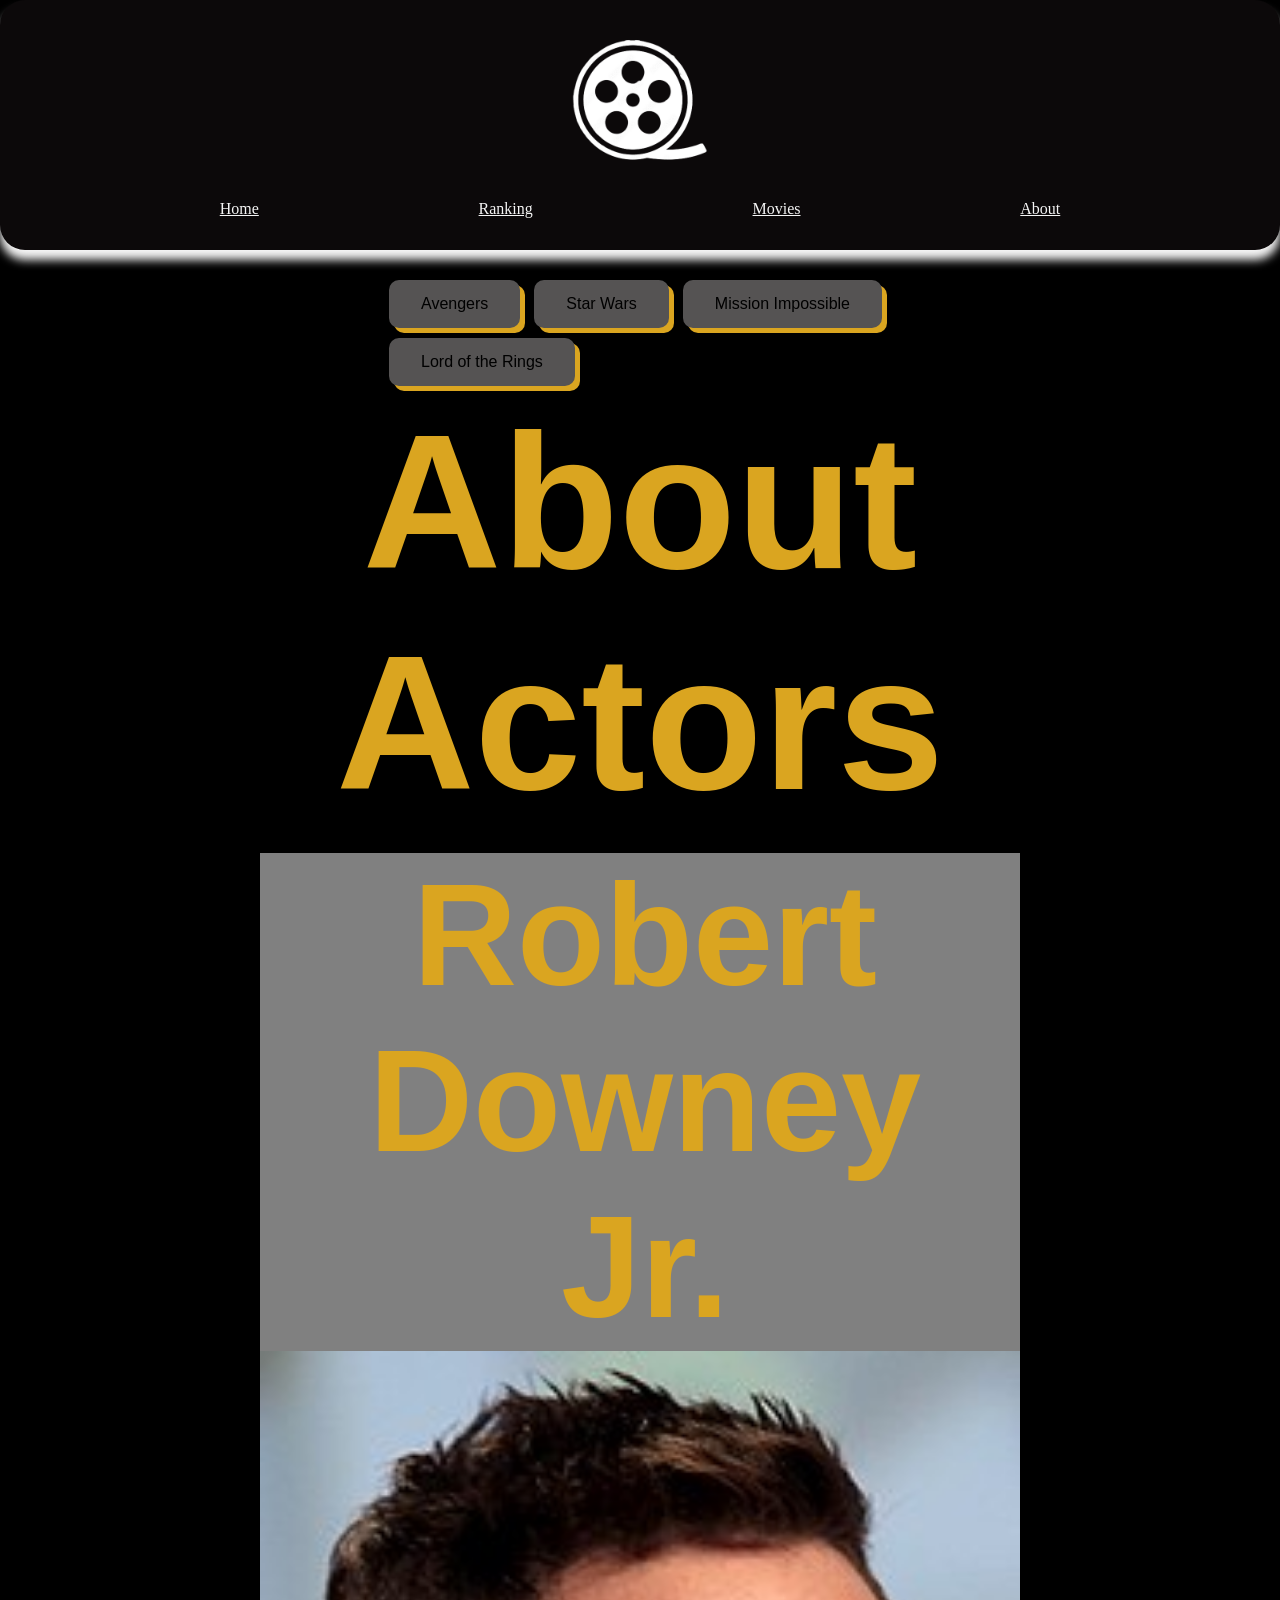
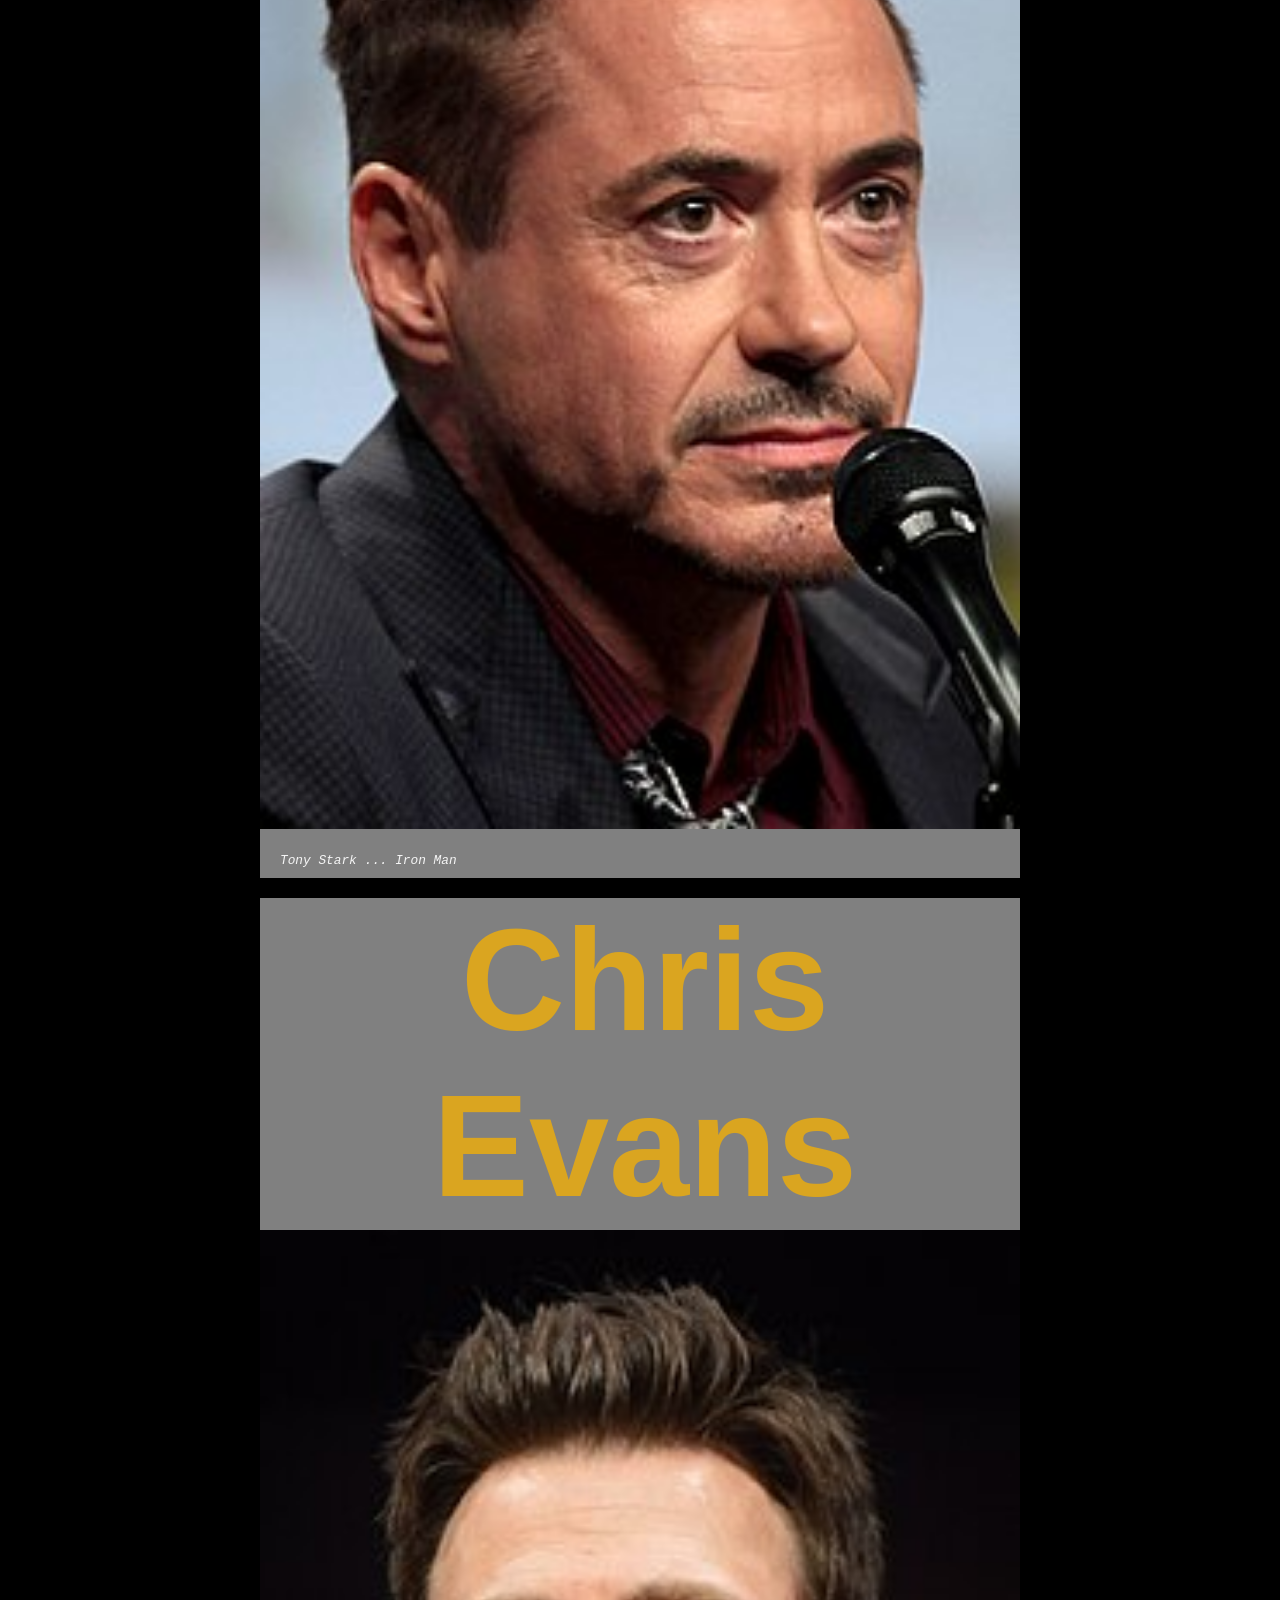
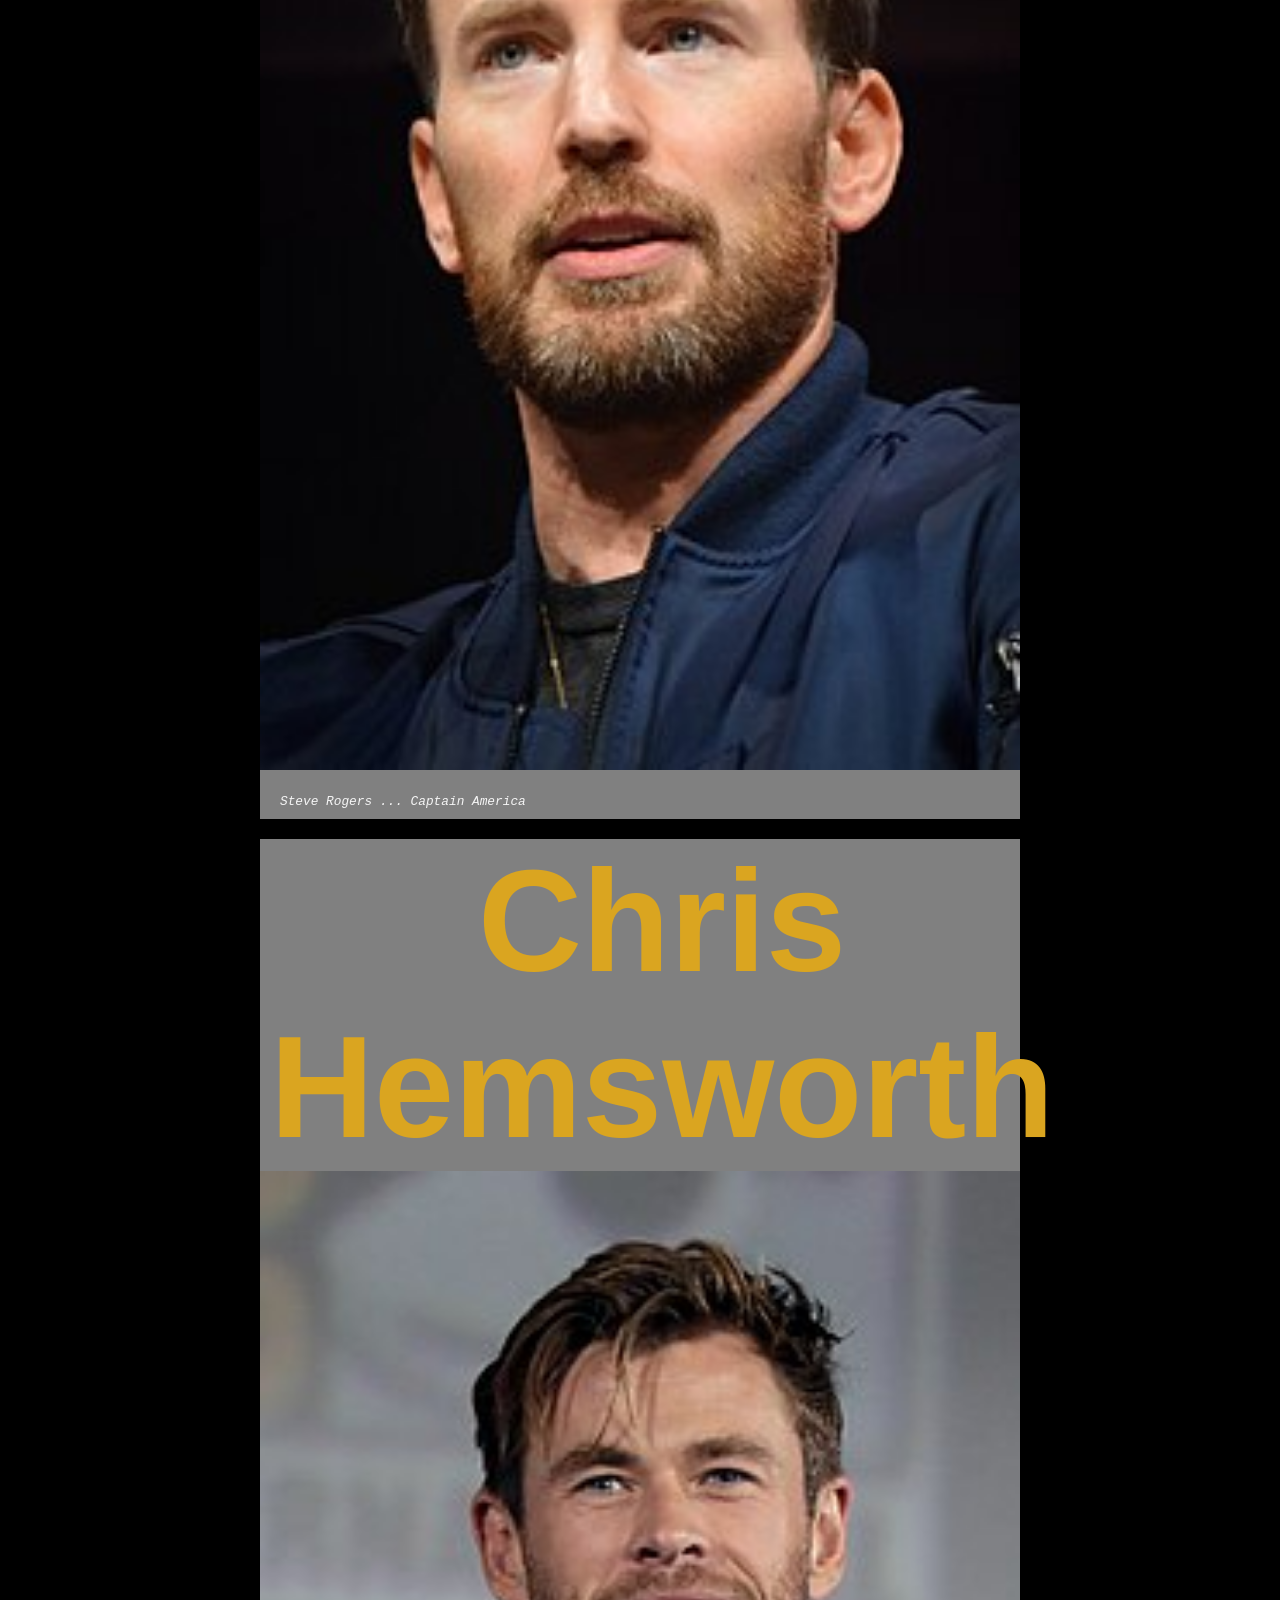
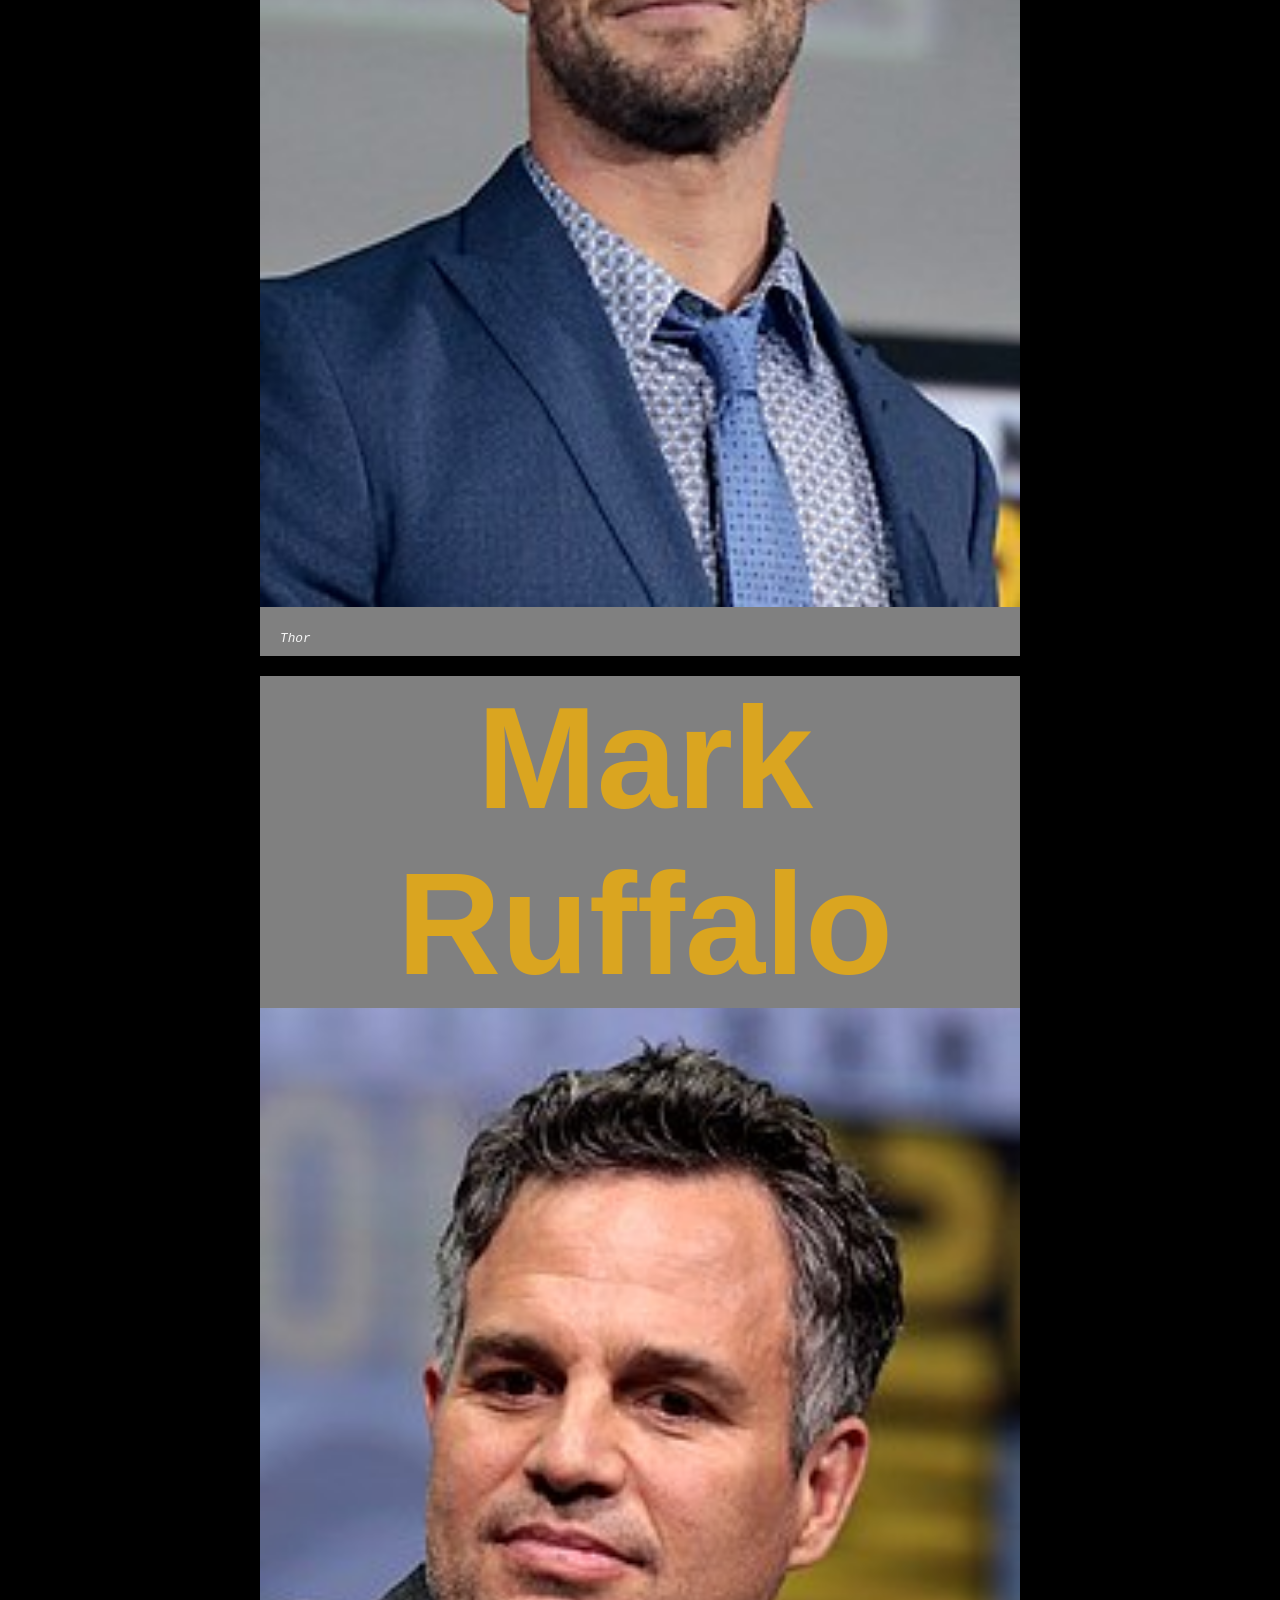
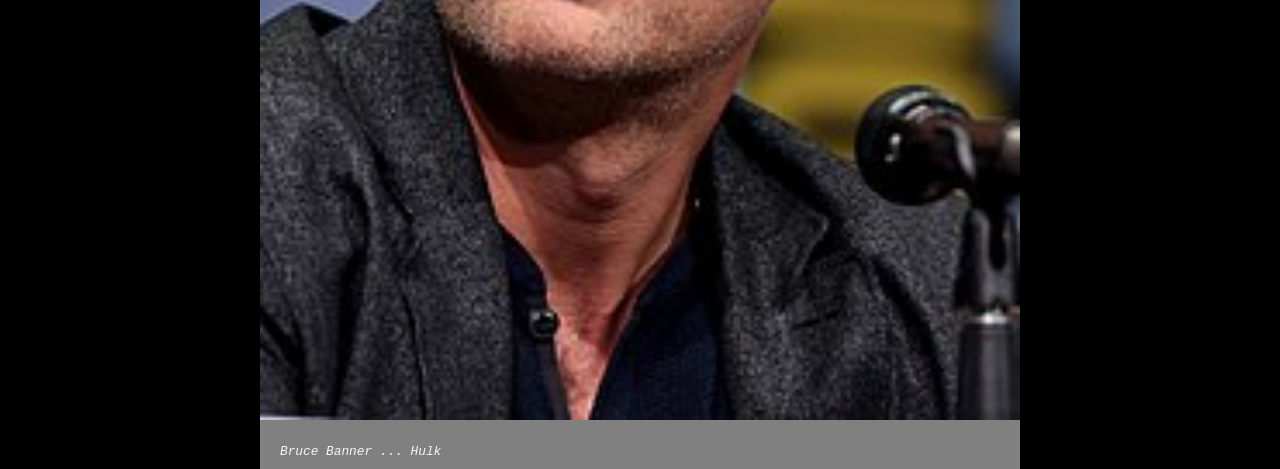
==== about/about.html @ f9c7d2a9 "initialize project" ====
<!DOCTYPE html>
<html>

<head>
  <title>About Actors</title>
  <link rel='stylesheet' type='text/css' href='bootstrap_style.css'>
  <link rel='stylesheet' href='../globals.css' />
  <script src="about.js" defer></script>
</head>

<body>
  <header>
    <div id="logo">
      <img src="../public/logo.png" height="200px" width="200px" alt="Site logo" />
    </div>

    <!-- the only thing made response to demo bootstrap -->
    <div class='menu-bar'>
      <div class='menu-link'><a href='../index.html'>Home</a></div>
      <div class='menu-link'><a href='../rankings/rankings.html'>Ranking</a></div>
      <div class='menu-link'><a href='../reviews/avengers.html'>Movies</a></div>
      <div class='menu-link'><a href='about.html'>About</a></div>
    </div>
  </header>

  <div class="centerbtns">
    <button type="button" class="btn btn-primary" id="avengers">Avengers</button>
    <button type="button" class="btn btn-primary" id="starwars">Star Wars</button>
    <button type="button" class="btn btn-primary" id="missioni">Mission Impossible</button>
    <button type="button" class="btn btn-primary" id="lotr">Lord of the Rings</button>
  </div>

  <div class='header'>
    <div class='container'>
      <h1>About Actors</h1>
    </div>
  </div>
  <div class='container'>
    <div class='singleactor'>
      <div class='actor_title'>
        <div class='actor_name'>
          <h2>My first photo</h2>
        </div>
      </div>
      <div class='actor_image'>
        <img src='actors/avengers/01_Robert_Downey_Jr_2014.jpg'></img>
      </div>
      <div class='role_description'>
        <p>Some role.<b>#BreatheCode</b></p>
      </div>
    </div>
    <div class='singleactor'>
      <div class='actor_title'>
        <div class='actor_name'>
          <h2>My second photo</h2>
        </div>
      </div>
      <div class='actor_image'>
        <img src='actors/avengers/01_Robert_Downey_Jr_2014.jpg'></img>
      </div>
      <div class='role_description'>
        <p>Some role.<b>#BreatheCode</b></p>
      </div>
    </div>
    <div class='singleactor'>
      <div class='actor_title'>
        <div class='actor_name'>
          <h2>There's a paparazzi around</h2>
        </div>
      </div>
      <div class='actor_image'>
        <img src='actors/avengers/01_Robert_Downey_Jr_2014.jpg'></img>
      </div>
      <div class='role_description'>
        <p>Some role.<b>#BreatheCode</b></p>
      </div>
    </div>
    <div class='singleactor'>
      <div class='actor_title'>
        <div class='actor_name'>
          <h2>And of course ... my last photo!</h2>
        </div>
      </div>
      <div class='actor_image'>
        <img src='actors/avengers/01_Robert_Downey_Jr_2014.jpg'></img>
      </div>
      <div class='role_description'>
        <p>Some role.<b>#BreatheCode</b></p>
      </div>
    </div>
  </div>
</body>

</html>
---- globals.css ----
* {box-sizing:border-box}

html {
    border: none;
}

body {
    background-color: black;
    height: 100vh;
}

h1 {
    font-family: Impact, Haettenschweiler, 'Arial Narrow Bold', sans-serif;
    font-size: 12em;
    text-align: center;
    color: goldenrod;
    margin: 0px;
}

h2 {
    font-family: Impact, Haettenschweiler, 'Arial Narrow Bold', sans-serif;
    font-size: 9em;
    text-align: center;
    color: goldenrod;
    margin: 0px;
}

h3 {
    font-family: Impact, Haettenschweiler, 'Arial Narrow Bold', sans-serif;
    font-size: 6em;
    text-align: center;
    color: goldenrod;
    margin: 0px;
}

h4 {
    font-family: 'Franklin Gothic Medium', 'Arial Narrow', Arial, sans-serif;
    font-size: 4em;
    text-align: center;
    color: wheat;
    margin: 0px;
}

h5 {
    font-family: 'Franklin Gothic Medium', 'Arial Narrow', Arial, sans-serif;
    font-size: 2em;
    text-align: center;
    color: wheat;
    margin: 0px;
}

h6 {
    font-family: 'Franklin Gothic Medium', 'Arial Narrow', Arial, sans-serif;
    font-size: 1em;
    text-align: center;
    color: wheat;
    margin: 0px;
}

p {
    font-family: 'Courier New', Courier, monospace;
    font-size: .75em;
    color: whitesmoke;
}

a {
    color: whitesmoke;
}

a:hover {
    color: goldenrod;
}

a:visited {
    color: wheat;
}

header {
    display: block;
    height: 10vh;
    min-height: 250px;
    border-radius: 25px;
    background-color: #0C090A;
    box-shadow: 0px 10px 10px whitesmoke;
  margin-bottom: 25px;
}

footer {
    width: 100%;
    height: 10vh;
    min-height: 250p;
    display: flex;
    justify-content: center;
    align-items: center;
}

header > #logo {
    display: flex;
    flex-direction: column;
    justify-content: center;
    align-items: center;
}

.menu-bar {
    display: flex;
    flex-direction: row;
    justify-content: space-evenly;
    align-items: center;
}

.menu-item {
    align-items: center;
    justify-content: center;
}
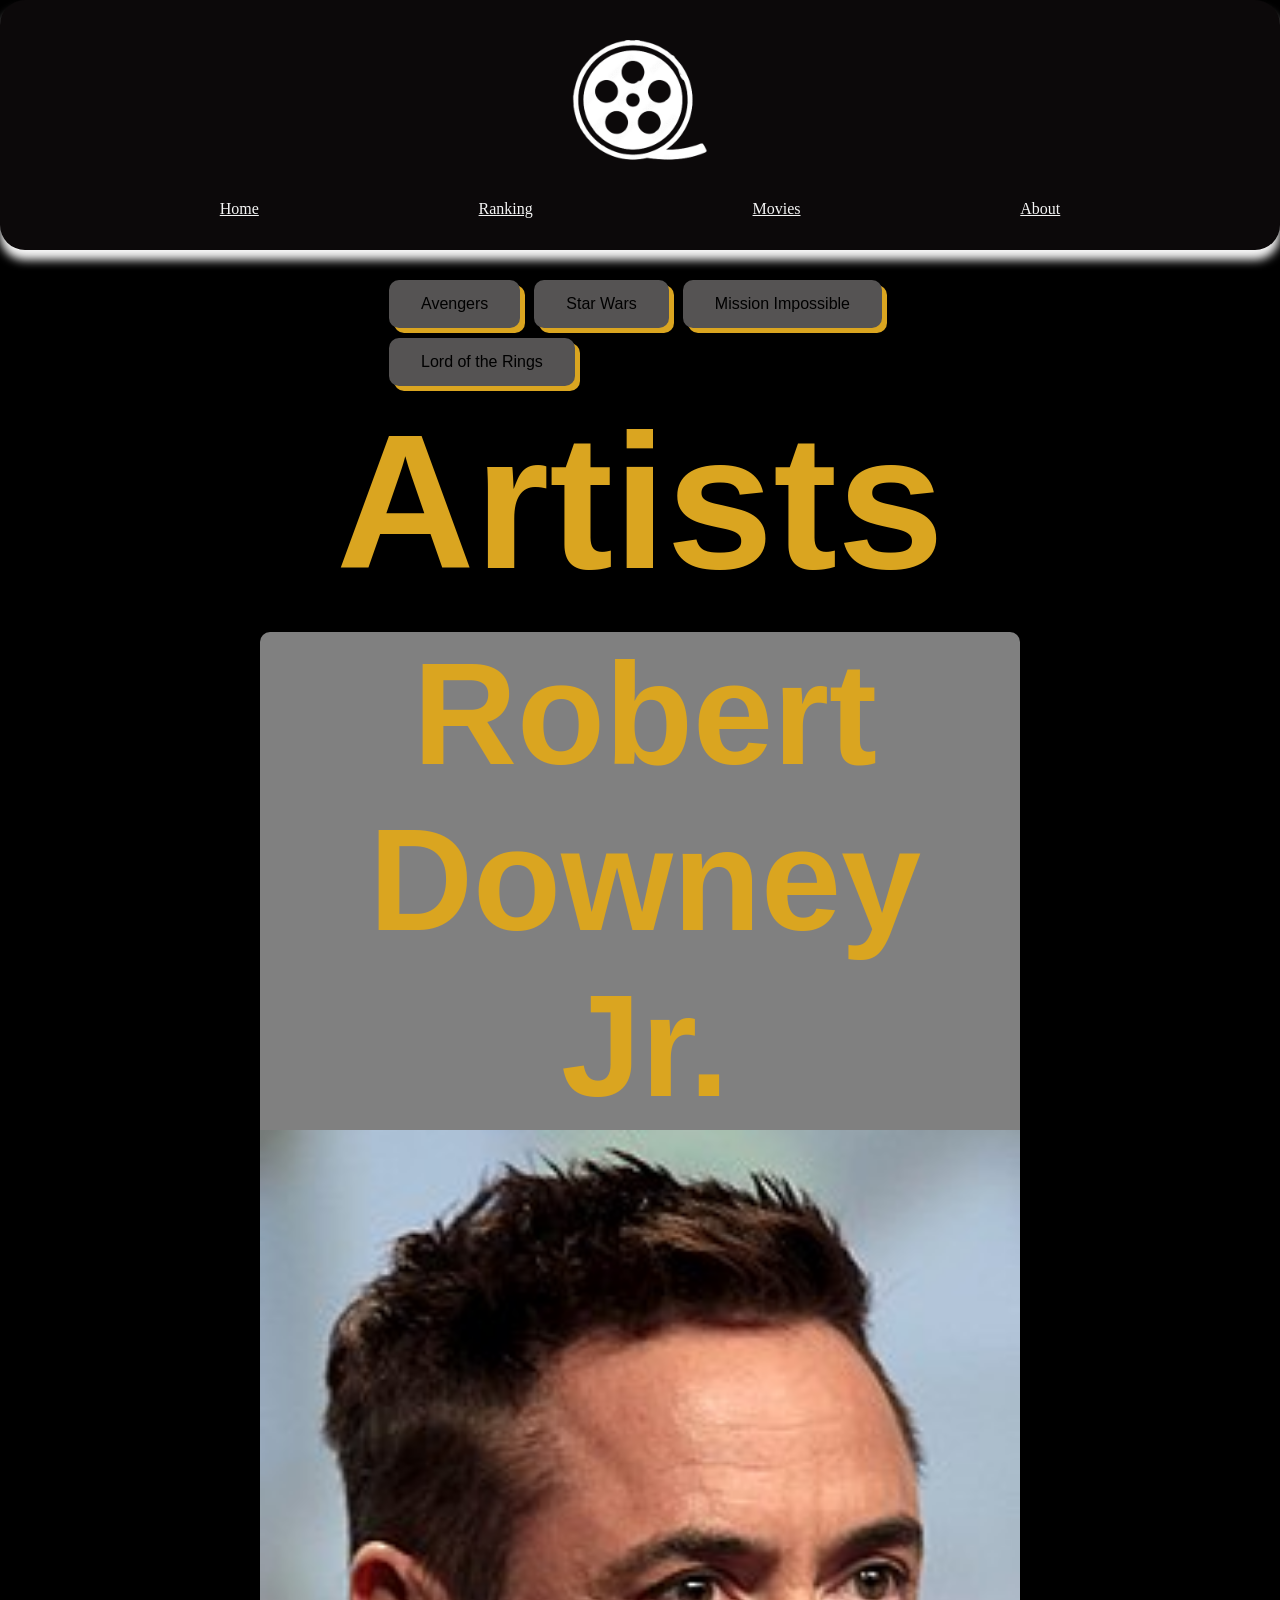
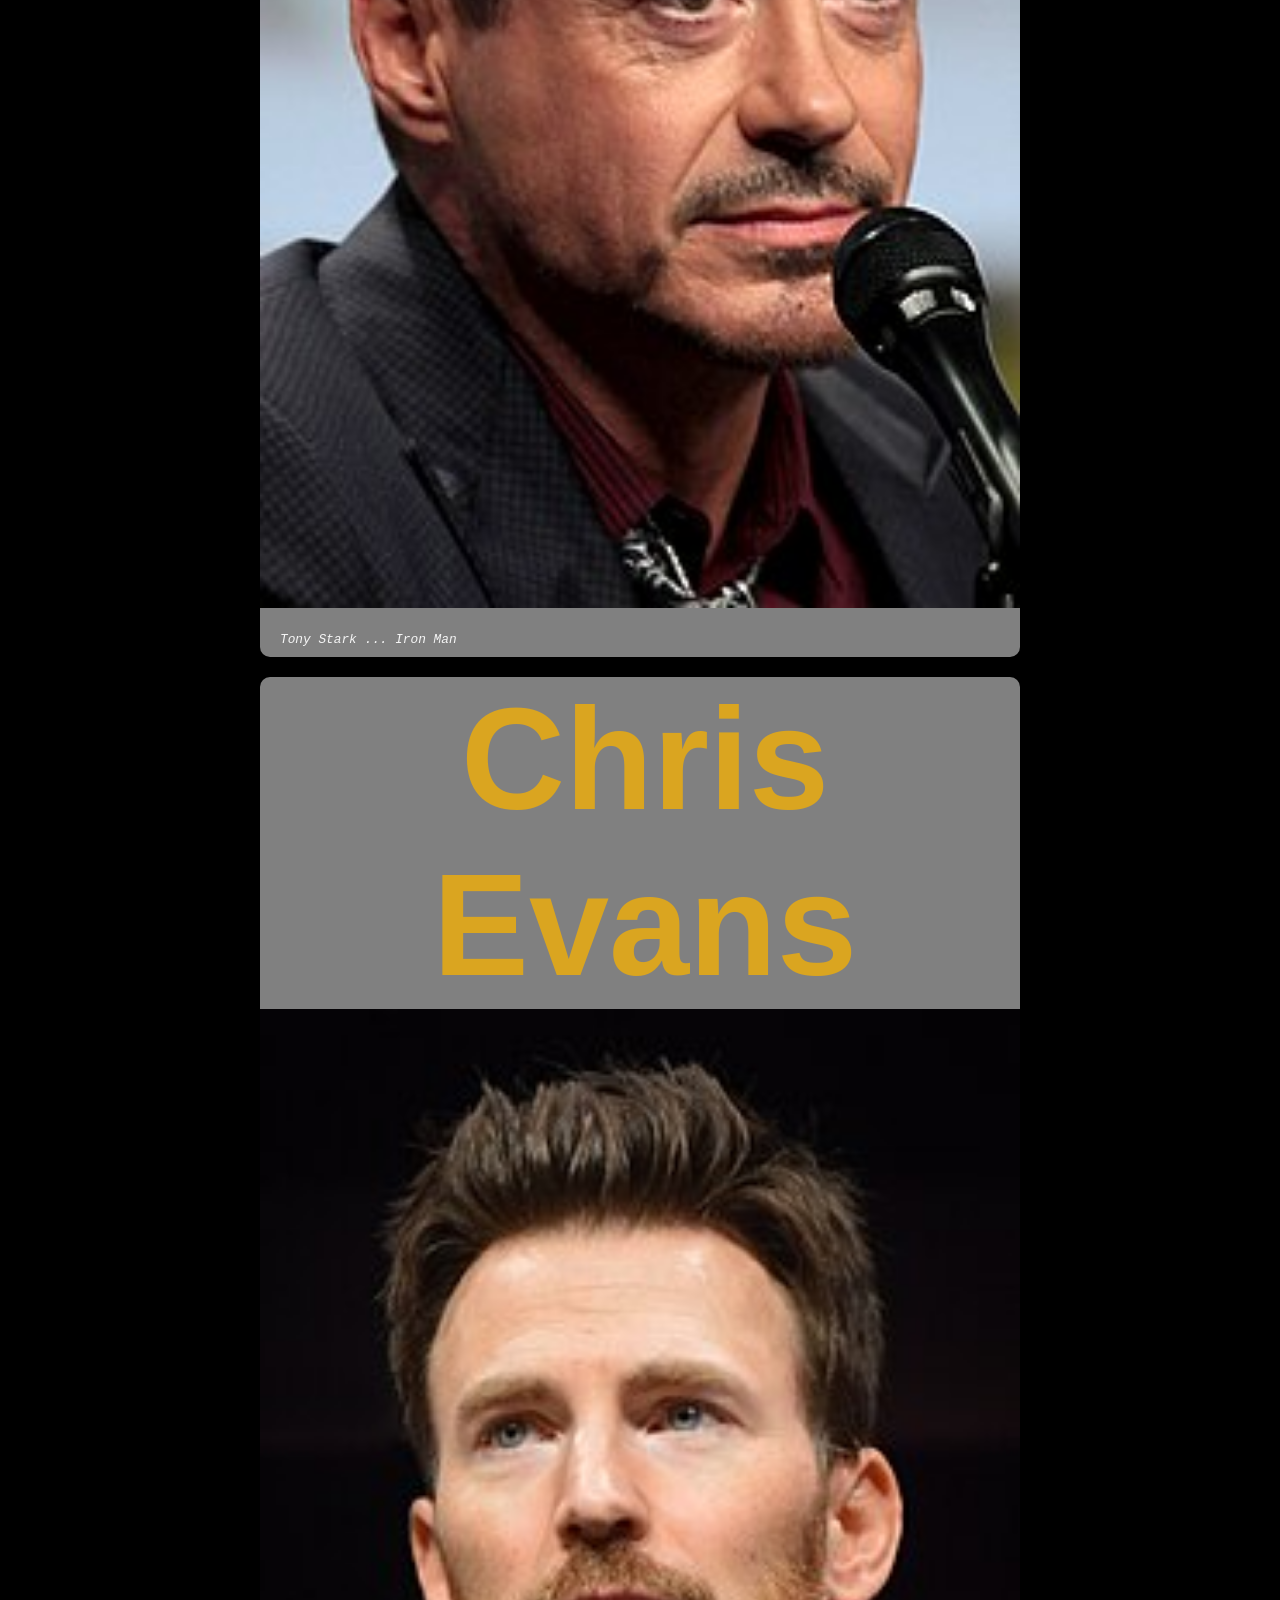
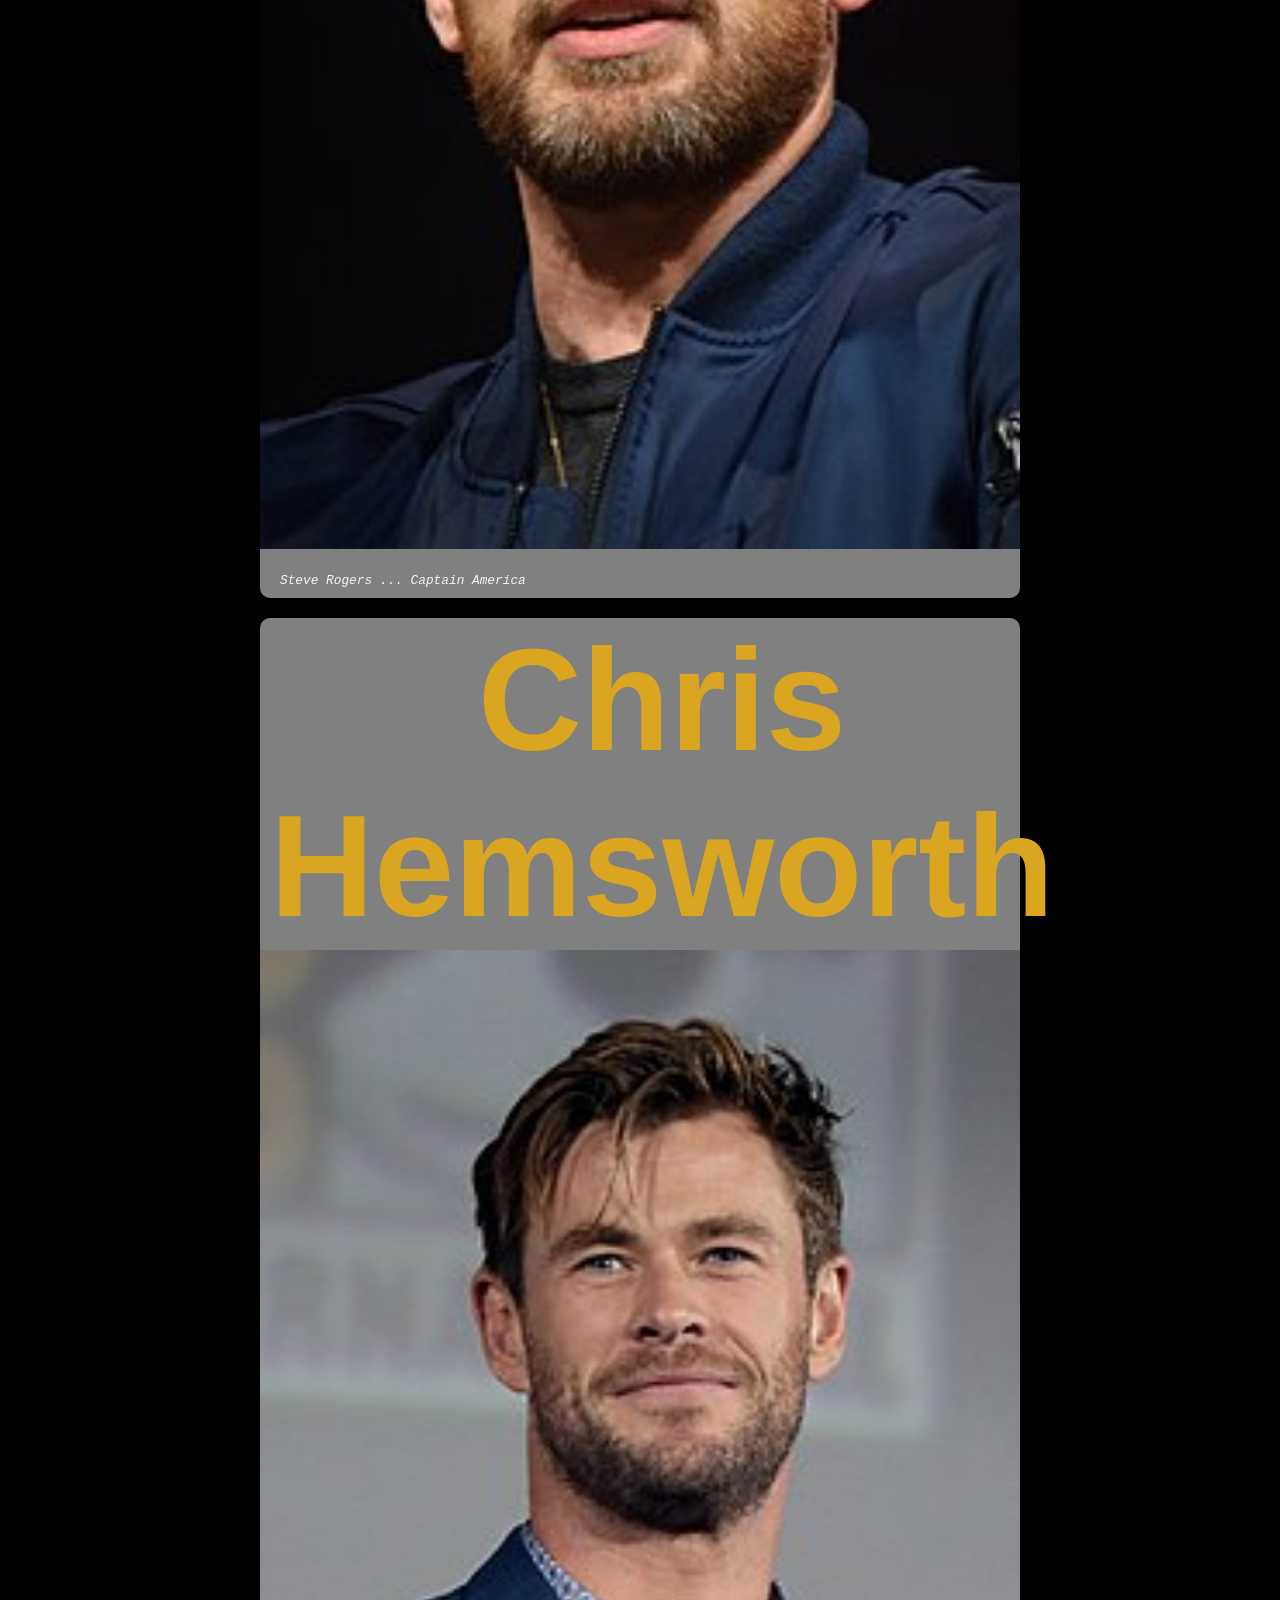
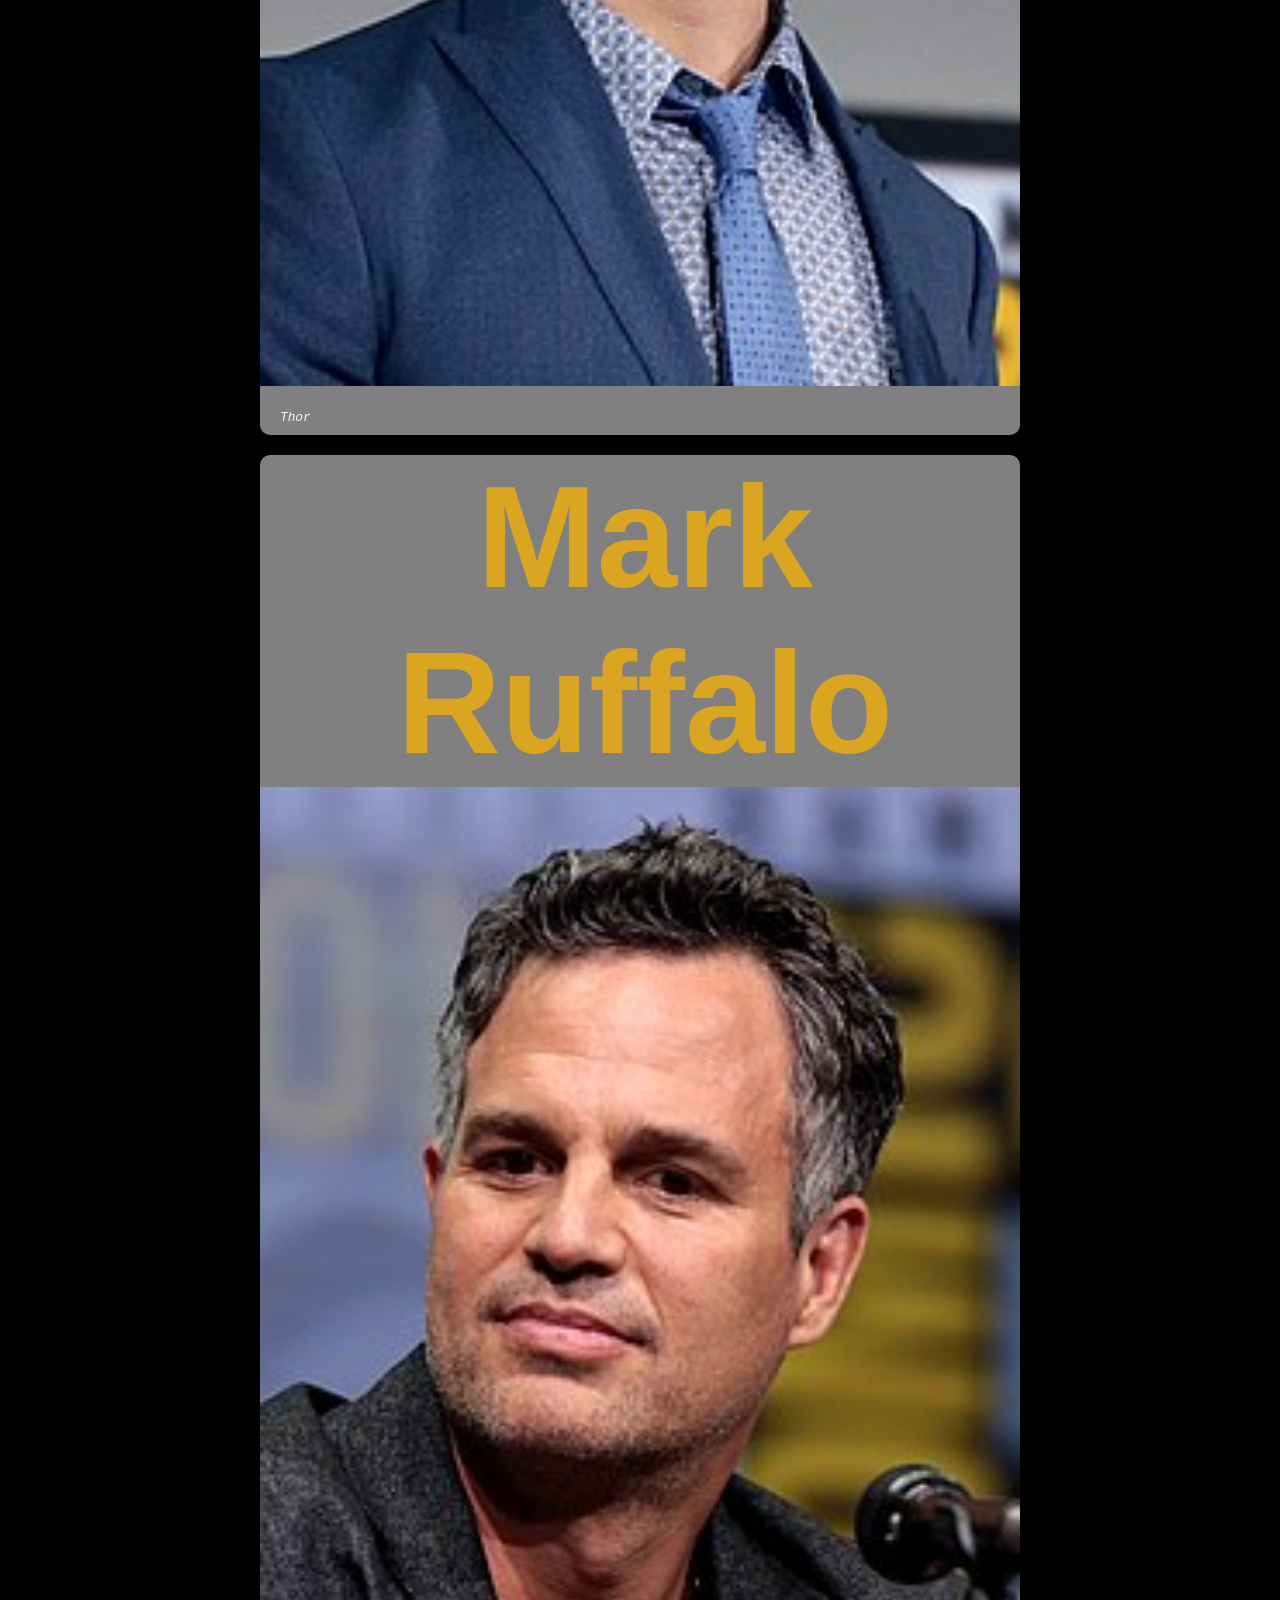
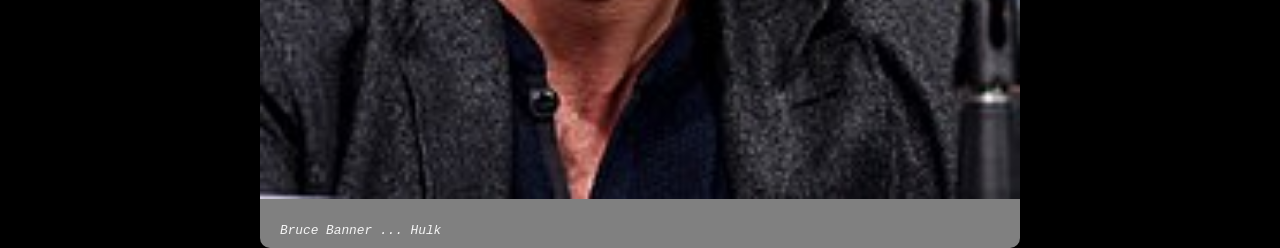
==== commit 64adebf4: "Committer: Kenny refactor script, modify image card border style, update page title" ====
--- a/about/about.html
+++ b/about/about.html
@@ -2,7 +2,7 @@
 <html>
 
 <head>
-  <title>About Actors</title>
+  <title>About Artists</title>
   <link rel='stylesheet' type='text/css' href='bootstrap_style.css'>
   <link rel='stylesheet' href='../globals.css' />
   <script src="about.js" defer></script>
@@ -32,7 +32,7 @@
 
   <div class='header'>
     <div class='container'>
-      <h1>About Actors</h1>
+      <h1>Artists</h1>
     </div>
   </div>
   <div class='container'>
